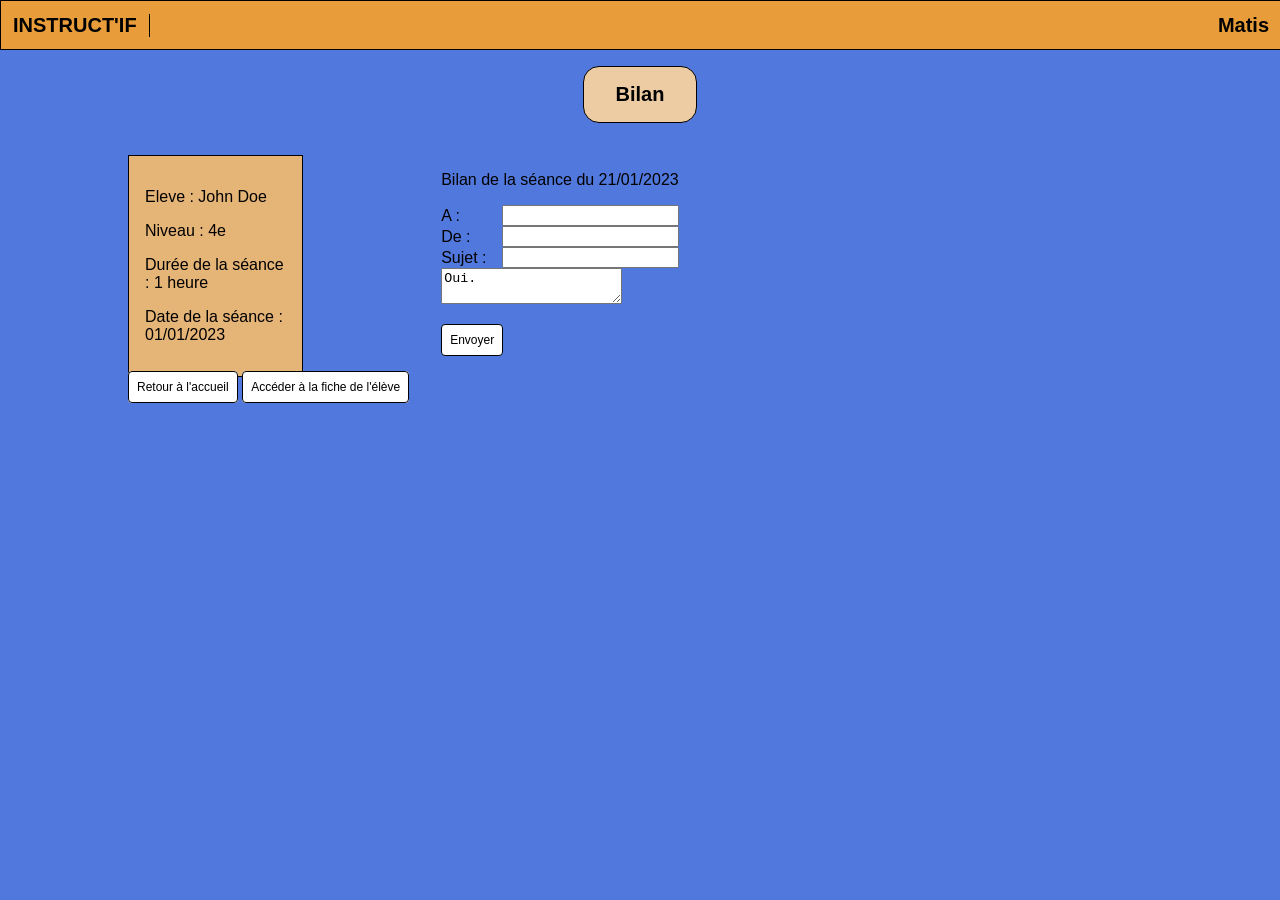
==== front/src/main/webapp/bilanIntervenant.html @ fa05093f "last screen IHM (TODO: style to tweak)" ====
<!DOCTYPE html>
<html>
    <head>
        <title>Connexion élève</title>
        <meta charset="UTF-8">
        <meta name="viewport" content="width=device-width, initial-scale=1.0">
        <link rel="stylesheet" href="style.css" />
    </head>
    <body>
        <header>
            <div class="nav">
                <p>INSTRUCT'IF</p>
            </div>
            
            <p>Matis</p>
        </header>


        <h1 class="form-title">Bilan</h1>
        
        <div class="dual-container">
            <div class="bilan-left">
                <div class="details">
                    <p>Eleve : John Doe</p>
                    <p>Niveau : 4e</p>
                    <p>Durée de la séance : 1 heure</p>
                    <p>Date de la séance : 01/01/2023</p>
                </div>
                <a href="historiqueEleve.html" class="btn">Retour à l'accueil</a>
                <a href="demandeEleve.html" class="btn">Accéder à la fiche de l'élève</a>
            </div>

            <div class="bilan-right">
                <form>
                    <p>Bilan de la séance du 21/01/2023</p>

                    <div class="label-input">
                        <label for="inputMail">A :</label>
                        <input id="inputMail" type="text" readonly />
                    </div>
                    
                    <div class="label-input">
                        <label for="inputPassword">De :</label>
                        <input id="inputPassword" type="text" readonly />
                    </div>

                    <div class="label-input">
                        <label for="inputPassword">Sujet :</label>
                        <input id="inputPassword" type="text" readonly />
                    </div>

                    <textarea placeholder="Bilan de la séance">Oui.</textarea>

                    <div class="label-input">
                        <button class="btn">Envoyer</button>
                    </div>
                </form>
            </div>
        </div>

        <script>
            var toggler = document.getElementsByClassName("caret");
            var i;

            for (i = 0; i < toggler.length; i++) {
            toggler[i].addEventListener("click", function() {
                this.parentElement.querySelector(".nested").classList.toggle("active");
                this.classList.toggle("caret-down");
            });
            }

            function initPage() {
                console.log("Initialisation de la page");
                listerDemandes();
                document.getElementById('bouton-lister-demandes').addEventListener('click', function() {
                    console.log("Click sur le bouton 'Lister demandes'");
                    listerDemandes();
                });
            };
            
            async function listerDemandes() {
                console.log("Appel de l'Action: Consulter liste demandes");
                let url = './ActionServlet?todo=consulter-liste-demandes';
                let jsonResponse = await fetch(url)
                        .then(
                            function(httpResponse) {
                                return httpResponse.json();
                            }
                        )
                        .catch(
                            function(error) {
                                console.log(error);
                                return null;
                            }
                        );
                console.log(jsonResponse);
                if (jsonResponse) {
                    console.log('Affichage de la liste de demandes');
                    const listeContainer = document.getElementById("liste-demandes");
                    
                    let html = "";
                    for (demande of jsonResponse["demandes"]) {
                        html += `
                            <li>#` + demande["id"] + ` : ` + demande["description"] + ` faite le ` + demande["dateCreation"] + `</li>
                        `;
            
                        //const elmtLi = document.createElement("li");
                        //const elmtTxt = document.createTextNode(demande["description"]);
                        //elmtLi.appendChild(elmtTxt);
                        //listeContainer.appendChild(elmtLi);
                    }
                    
                    listeContainer.innerHTML = html;
                }
            }
            window.onload = initPage;
        </script>
    </body>
</html>
---- front/src/main/webapp/style.css ----
body {
    font-family: Arial, sans-serif;
    background-color: #5178dc;
    margin: 0;
}

header {
    background-color: #e89d3a;
    border: 1px solid black;
    color: black;
    padding: 1rem 0;
    text-align: center;
    width: 100%;
    height: 1rem;
    display: flex;
    align-items: center;
    justify-content: space-between;
}

header p {
    margin: 0;
    font-size: 1.25rem;
    font-weight: bold;
    padding: 0 0.75rem;
}

header .nav {
    display: flex;
}

header .nav p,
header .nav a {
    color: black;
    text-decoration: none;
    font-size: 1.25rem;
    font-weight: bold;
    margin: auto;
    border-right: 1px solid black;
    padding: 0 0.75rem;
}

header .nav a:last-child {
    border: none;
}

.login-form {
    display: flex;
    flex-direction: column;
    width: 300px;
    margin: 0 auto;
    background-color: #edcca3;
    border-radius: 1rem;
    padding: 1rem 5rem;
    gap: 1rem;
}

.form-title {
    text-align: center;
    color: #000000;
    background-color: #edcca3;
    padding: 1rem 2rem;
    border-radius: 1rem;
    border: 1px solid #000000;
    width: fit-content;
    margin: 1rem auto;
    font-size: 1.25rem;
    font-weight: 600;
}

.login-form label {
    margin: 0;
    padding: 0;
    width: fit-content;
}

.login-form select,
.login-form input[type="email"],
.login-form input[type="text"],
.login-form input[type="date"],
.login-form input[type="password"] {
    padding: 0.5rem;
    border: 1px solid #000000;
    border-radius: 0.25rem;
}

.label-input {
    display: flex;
    flex-direction: row;
    align-items: center;
    justify-content: space-between;
}

.btn {
    margin-top: 1rem;
    padding: 0.5rem;
    background-color: white;
    color: #000000;
    border: 1px solid #000000;
    border-radius: 0.25rem;
    cursor: pointer;
    text-align: center;
    text-decoration: none;
    font-size: 0.75rem;

}

.btn.red {
    background-color: #dc3545;
    color: white;
}

.btn.green {
    background-color: #28a745;
    color: white;
}

.btn.blue {
    background-color: #007bff;
    color: white;
}

table {
    width: 80%;
    margin: 2rem auto;
    border-collapse: collapse;
    border-radius: 1rem;
    padding: 1rem;
}

table th,
table tr td {
    background-color: #cccccc;
    color: #000000;
    padding: 0.5rem;
    border: 1px solid #5178dc;
}

table tr,
table tr td {
    background-color: #edcca3;
}

table tr:nth-child(even),
table tr:nth-child(even) td {
    background-color: #e89d3a;
}

table tr td:nth-child(1) {
    background-color: #cccccc;
}

.dual-container {
    display: flex;
    gap: 2rem;
    width: 80%;
    margin: 2rem auto;
}

.details {
    background-color: #e5b477;
    border: 1px solid #000000;
    padding: 1rem;
    width: 50%;
}

.tree-view ul {
    list-style-type: none;
    padding-left: 1rem;
    background-color: #f2cda2;
}

.tree-view {
    padding: 1rem;
    background-color: #ecb576;
    border: 1px solid #000000;
    list-style-type: none;
    margin: 0;
}

.caret {
  cursor: pointer;
  user-select: none; /* Prevent text selection */
}

.caret::before {
  content: "\25B6";
  color: black;
  display: inline-block;
  margin-right: 6px;
}

.caret-down::before {
  transform: rotate(90deg);
}

.nested {
  display: none;
}

.active {
  display: block;
}

#osm-map {
    width: 50%;
    border: 1px solid #000000;
}
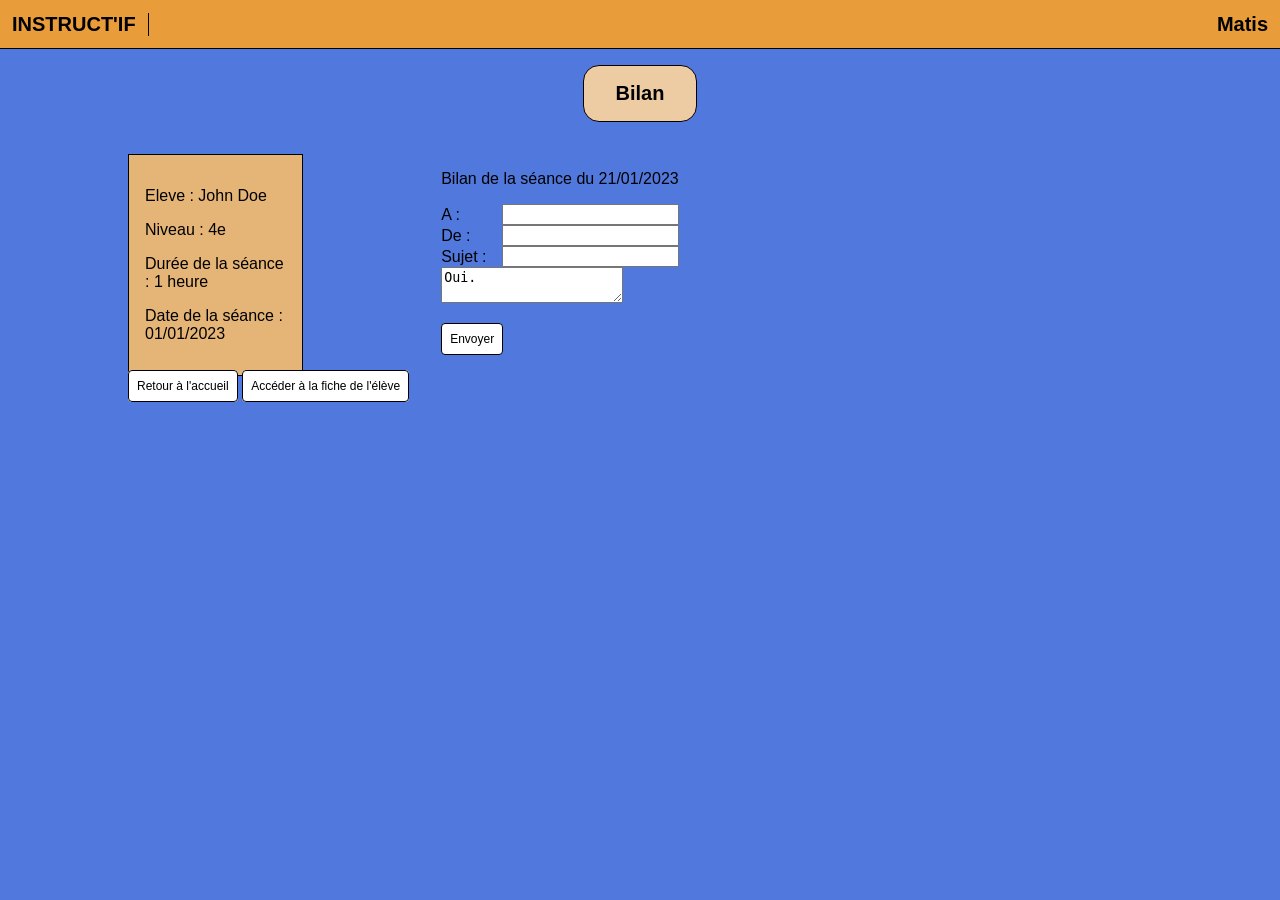
==== commit 2d5c0e93: "refacto and continue js" ====
--- a/front/src/main/webapp/bilanIntervenant.html
+++ b/front/src/main/webapp/bilanIntervenant.html
@@ -5,6 +5,8 @@
         <meta charset="UTF-8">
         <meta name="viewport" content="width=device-width, initial-scale=1.0">
         <link rel="stylesheet" href="style.css" />
+        <script src="lib/sweetalert.min.js"></script>
+        <script src="script.js"></script>
     </head>
     <body>
         <header>
--- a/front/src/main/webapp/style.css
+++ b/front/src/main/webapp/style.css
@@ -6,7 +6,7 @@
 
 header {
     background-color: #e89d3a;
-    border: 1px solid black;
+    border-bottom: 1px solid black;
     color: black;
     padding: 1rem 0;
     text-align: center;
